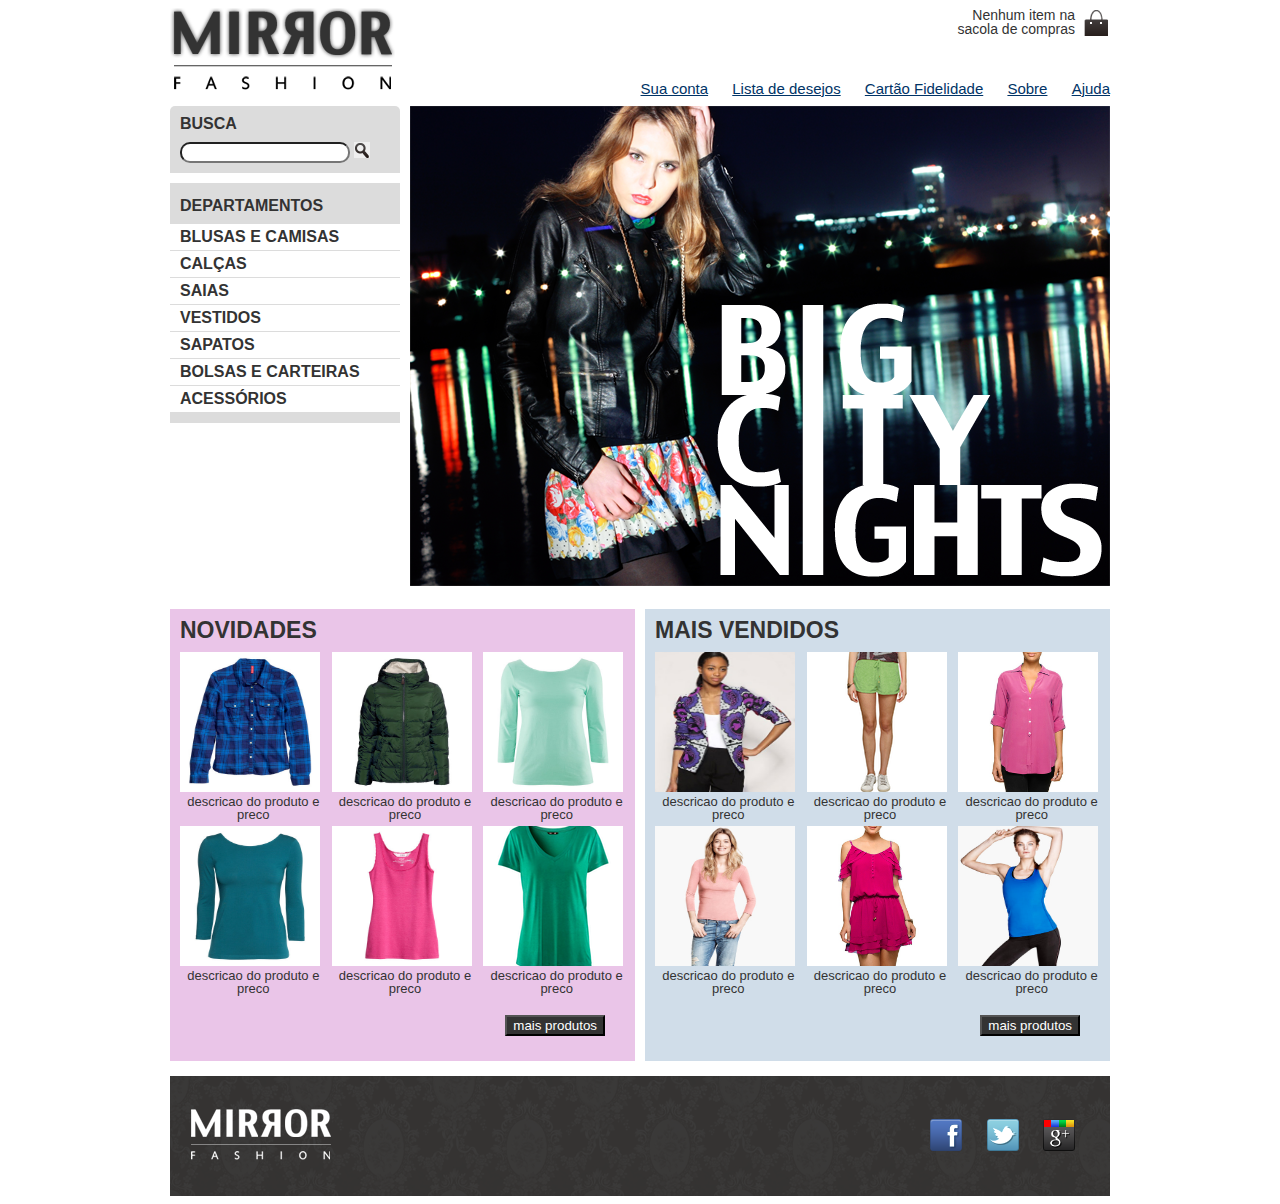
==== index.html @ 5d8e5000 "commit teste" ====
<!DOCTYPE html>
<html>
<head>
    <meta charset='utf-8'>
    <title>Mirror Fashion Online Shop</title>
    <link rel="stylesheet" type="text/css" href="css/reset.css">
    <link rel='stylesheet' type='text/css' href='css/index.css'>
</head>
<body>
    <header class="container">
        <h1 class="logo"><img src="img/img/logo.png" alt="Logo Mirror Fashion"></h1>
        <p class="sacola">Nenhum item na sacola de compras</p>
        <nav class="menu-opcoes menu-cabecalho">
            <ul>
                <li><a href="">Sua conta</a></li>
                <li><a href="">Lista de desejos</a></li>
                <li><a href="">Cartão Fidelidade</a></li>
                <li><a href="html01/about.html">Sobre</a></li>
                <li><a href="">Ajuda</a></li>
            </ul>
        </nav>
    </header>
    <div class="container destaques">
        <section class="busca">
            <h2 id="busca-palavra">Busca</h2>
            <form>
                <input type="search">
                <button class="botao"></button>
            </form>
        </section>

        <section class="menu-departamentos">
            <h2>Departamentos</h2>
            <nav>
                <ul>
                    <li><a href="#">Blusas e camisas</a></li>
                    <li><a href="#">Calças</a></li>
                    <li><a href="#">Saias</a></li>
                    <li><a href="#">Vestidos</a></li>
                    <li><a href="#">Sapatos</a></li>
                    <li><a href="#">Bolsas e carteiras</a></li>
                    <li><a href="#">Acessórios</a></li>
                </ul>
            </nav>
        </section>
        
        <section class="imagem-destaque">
            <h2><img src="img/img/destaque-home.png" alt=""></h2>
        </section>
    </div>

    <div class="container paineis">
        <section class="novidades">
            <h2>Novidades</h2>
            <ol>
                <li>
                    <a href="produto.html">
                        <figure>
                            <img class="miniatura" src="img/img/produtos/foto9-azul.png" alt="Foto do produto">
                            <figcaption>descricao do produto e preco</figcaption>
                        </figure>
                    </a>
                </li>
                <li>
                    <a href="produto.html">
                        <figure>
                            <img class="miniatura" src="img/img/produtos/foto4-verde.png" alt="Foto do produto">
                            <figcaption>descricao do produto e preco</figcaption>
                        </figure>
                    </a>
                </li>
                <li>
                    <a href="produto.html">
                        <figure>
                            <img class="miniatura" src="img/img/produtos/foto10-verde.png" alt="Foto do produto">
                            <figcaption>descricao do produto e preco</figcaption>
                        </figure>
                    </a>
                </li>
                <li>
                    <a href="produto.html">
                        <figure>
                            <img class="miniatura" src="img/img/produtos/foto10-azul.png" alt="Foto do produto">
                            <figcaption>descricao do produto e preco</figcaption>
                        </figure>
                    </a>
                </li>
                <li>
                    <a href="produto.html">
                        <figure>
                            <img class="miniatura" src="img/img/produtos/foto6-rosa.png" alt="Foto do produto">
                            <figcaption>descricao do produto e preco</figcaption>
                        </figure>
                    </a>
                </li>
                <li>
                    <a href="produto.html">
                        <figure>
                            <img class="miniatura" src="img/img/produtos/miniatura7.png" alt="Foto do produto">
                            <figcaption>descricao do produto e preco</figcaption>
                        </figure>
                    </a>
                </li>
            </ol>
            <button type="button">mais produtos</button>
        </section>
    
        <section class="mais-vendidos">
            <h2>Mais vendidos</h2>
            <ol>
                <li>
                    <a href="produto.html">
                        <figure>
                            <img class="miniatura" src="img/img/produtos/foto1-azul.png" alt="Foto do produto">
                            <figcaption>descricao do produto e preco</figcaption>
                        </figure>
                    </a>
                </li>
                <li>
                    <a href="produto.html">
                        <figure>
                            <img class="miniatura" src="img/img/produtos/miniatura11.png" alt="Foto do produto">
                            <figcaption>descricao do produto e preco</figcaption>
                        </figure>
                    </a>
                </li>
                <li>
                    <a href="produto.html">
                        <figure>
                            <img class="miniatura" src="img/img/produtos/foto12-rosa.png" alt="Foto do produto">
                            <figcaption>descricao do produto e preco</figcaption>
                        </figure>
                    </a>
                </li>
                <li>
                    <a href="produto.html">
                        <figure>
                            <img class="miniatura" src="img/img/produtos/foto10-rosa.png" alt="Foto do produto">
                            <figcaption>descricao do produto e preco</figcaption>
                        </figure>
                    </a>
                </li>
                <li>
                    <a href="produto.html">
                        <figure>
                            <img class="miniatura" src="img/img/produtos/foto15-rosa.png" alt="Foto do produto">
                            <figcaption>descricao do produto e preco</figcaption>
                        </figure>
                    </a>
                </li>
                <li>
                    <a href="produto.html">
                        <figure>
                            <img class="miniatura" src="img/img/produtos/foto5-azul.png" alt="Foto do produto">
                            <figcaption>descricao do produto e preco</figcaption>
                        </figure>
                    </a>
                </li>
            </ol>
            <button type="button">mais produtos</button>
        </section>
    </div>

    <footer class="container rodape">
        <img class="logo-rodape" src="img/img/logo-rodape.png" alt="Logo da Mirror Fashion">
        <ul>
            <li><img src="img/img/facebook.png" alt="Logo do Facebook"></li>
            <li><img src="img/img/twitter.png" alt="Logo do Twitter"></li>
            <li><img src="img/img/googleplus.png" alt="Logo da Google Plus"></li>
        </ul>
    </footer>
</body>
</html>
---- css/index.css ----
body{
    color: #333;
    font-family: 'Lucida Sans', 'Lucida Sans Regular', 'Lucida Grande', 'Lucida Sans Unicode', Geneva, Verdana, sans-serif;
}

.container {
    width: 940px;
    margin: 8px auto;
}

header {
    position: relative;
}

.logo {
    top: 20px;
    left: 50px;
}

.menu-opcoes {
    position: absolute;
    bottom: 0;
    right: 0;
}

.menu-opcoes ul {
    font-size: 15px;
    display: block;
    margin: 0 0;

}

.menu-opcoes ul li {
    display: inline;
    margin-left: 20px;
}

.menu-opcoes a {
    color: #003366;
}

.destaques {
    margin-top: 10px;
    height: 480px;
}

.sacola {
    background: url(../img/img/sacola.png) no-repeat top right;
    font-size: 14px;
    text-align: right;
    padding-right: 35px;
    width: 140px;
    position: absolute;
    right: 0;
    top: 0;
}

.busca, 
.menu-departamentos {
    clear: left;                        /* CLEAR ELIMINA O FLOAT */
    background-color: #dcdcdc;
    font-weight: bold;
    text-transform: uppercase;
    margin-right: 10px;
    width: 230px;
}

.menu-departamentos {
    clear: left;
    margin-top: 10px;
    padding-bottom: 10px;
    padding-top: 5px;
}

.busca {
    margin-right: 10px;
    width: 230px;border-top-left-radius: 5px;
    border-top-right-radius: 5px;
}

#busca-palavra {
    padding-top: 10px;
}

.botao {
    background-image: url(../img/img/busca.png);
    width: 16px;
    height: 16px;
    border: none;
    border: none;
    display: inline;
    cursor: pointer;
}

.busca input[type=search] {
    width: 170px;
    border-top-left-radius: 10px;
    border-top-right-radius: 10px;
    border-bottom-left-radius: 10px;
    border-bottom-right-radius: 10px;
    margin-bottom: 10px;
}

.busca h2,
.busca form,
.menu-departamentos h2 {
    margin: 10px;
}

.menu-departamentos li{
    background-color: white;
    margin-bottom: 1px;
    padding: 5px 10px;
}

.menu-departamentos a {
    color: #333;
    text-decoration: none;
}

.imagem-destaque {
    position: relative;
    left: 240px;
    bottom: 317px;
}

.novidades,
.mais-vendidos {
    width: 465px;
    margin-top: 15px;
    padding-bottom: 25px;
}

.novidades {
    float: left;
    background-color: #eac5e8;
    margin-right: 5px;
}

.mais-vendidos {
    float: right;
    background-color: #d0dde9;
}

.paineis h2 {
    font-size: 23px;
    font-weight: bold;
    text-transform: uppercase;
    padding-top: 10px;
    padding-left: 10px;
}

.paineis a {
    text-decoration: none;
    color: #333;
}

figcaption {
    font-size: 13px;
    text-align: center;
}

ol {
    display: grid;
    grid-template-columns: repeat(3, 1fr);
    gap: 5px;
    margin: 10px 5px 10px 10px;
}

.miniatura {
    width: 140px;
    height: 140px;
}

.paineis button {
    background-color: #333;
    color: white;
    float: right;
    margin-top: 10px;
    margin-right: 30px;
}

.rodape {
    background-image: url(../img/img/fundo-rodape.png);
    height: 120px;
    margin-top: 490px;
}

.logo-rodape {
    margin-left: 20px;
    margin-top: 33px;
}

.rodape ul {
    float: right;
    margin: 43px 25px 0 0;
}

.rodape ul li {
    display: inline;
    margin: 0 10px;
}
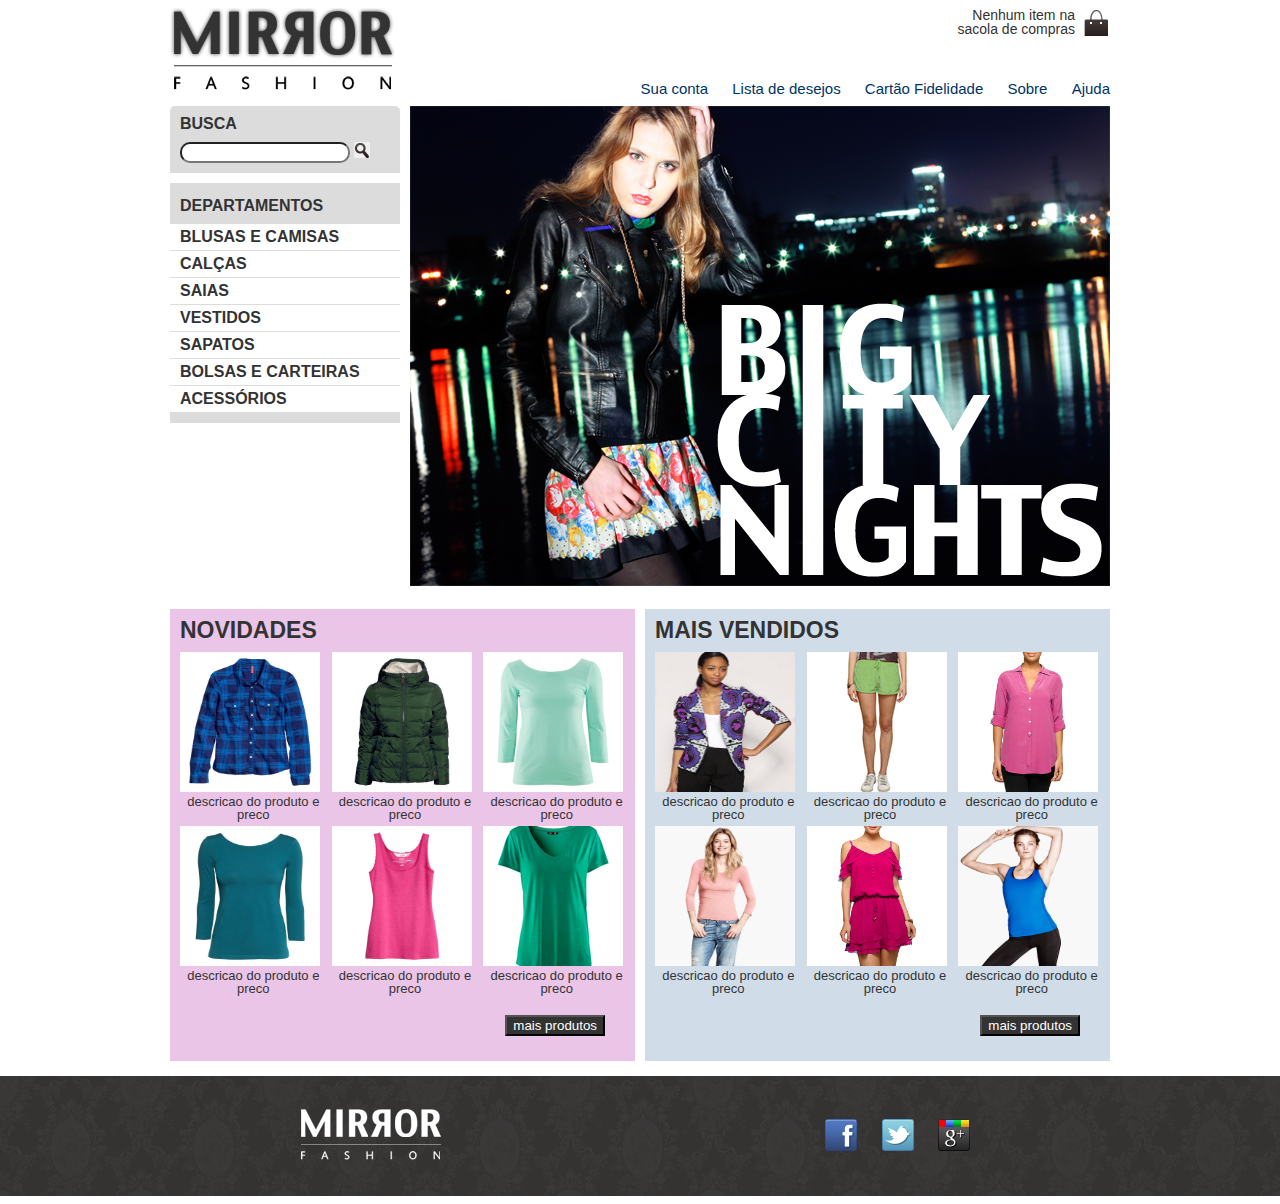
==== commit 8dc6d89a: "c" ====
--- a/index.html
+++ b/index.html
@@ -10,7 +10,7 @@
     <header class="container">
         <h1 class="logo"><img src="img/img/logo.png" alt="Logo Mirror Fashion"></h1>
         <p class="sacola">Nenhum item na sacola de compras</p>
-        <nav class="menu-opcoes menu-cabecalho">
+        <nav class="menu-opcoes">
             <ul>
                 <li><a href="">Sua conta</a></li>
                 <li><a href="">Lista de desejos</a></li>
--- a/css/index.css
+++ b/css/index.css
@@ -30,9 +30,13 @@
 
 }
 
-.menu-opcoes ul li {
+.menu-opcoes li {
     display: inline;
     margin-left: 20px;
+}
+
+.menu-opcoes a {
+    text-decoration: none;
 }
 
 .menu-opcoes a {
@@ -184,19 +188,20 @@
     background-image: url(../img/img/fundo-rodape.png);
     height: 120px;
     margin-top: 490px;
+    width: 100%;
 }
 
 .logo-rodape {
-    margin-left: 20px;
+    margin-left: 300px;
     margin-top: 33px;
 }
 
 .rodape ul {
     float: right;
-    margin: 43px 25px 0 0;
+    margin: 43px 300px 0 0;
 }
 
 .rodape ul li {
     display: inline;
     margin: 0 10px;
-}+}   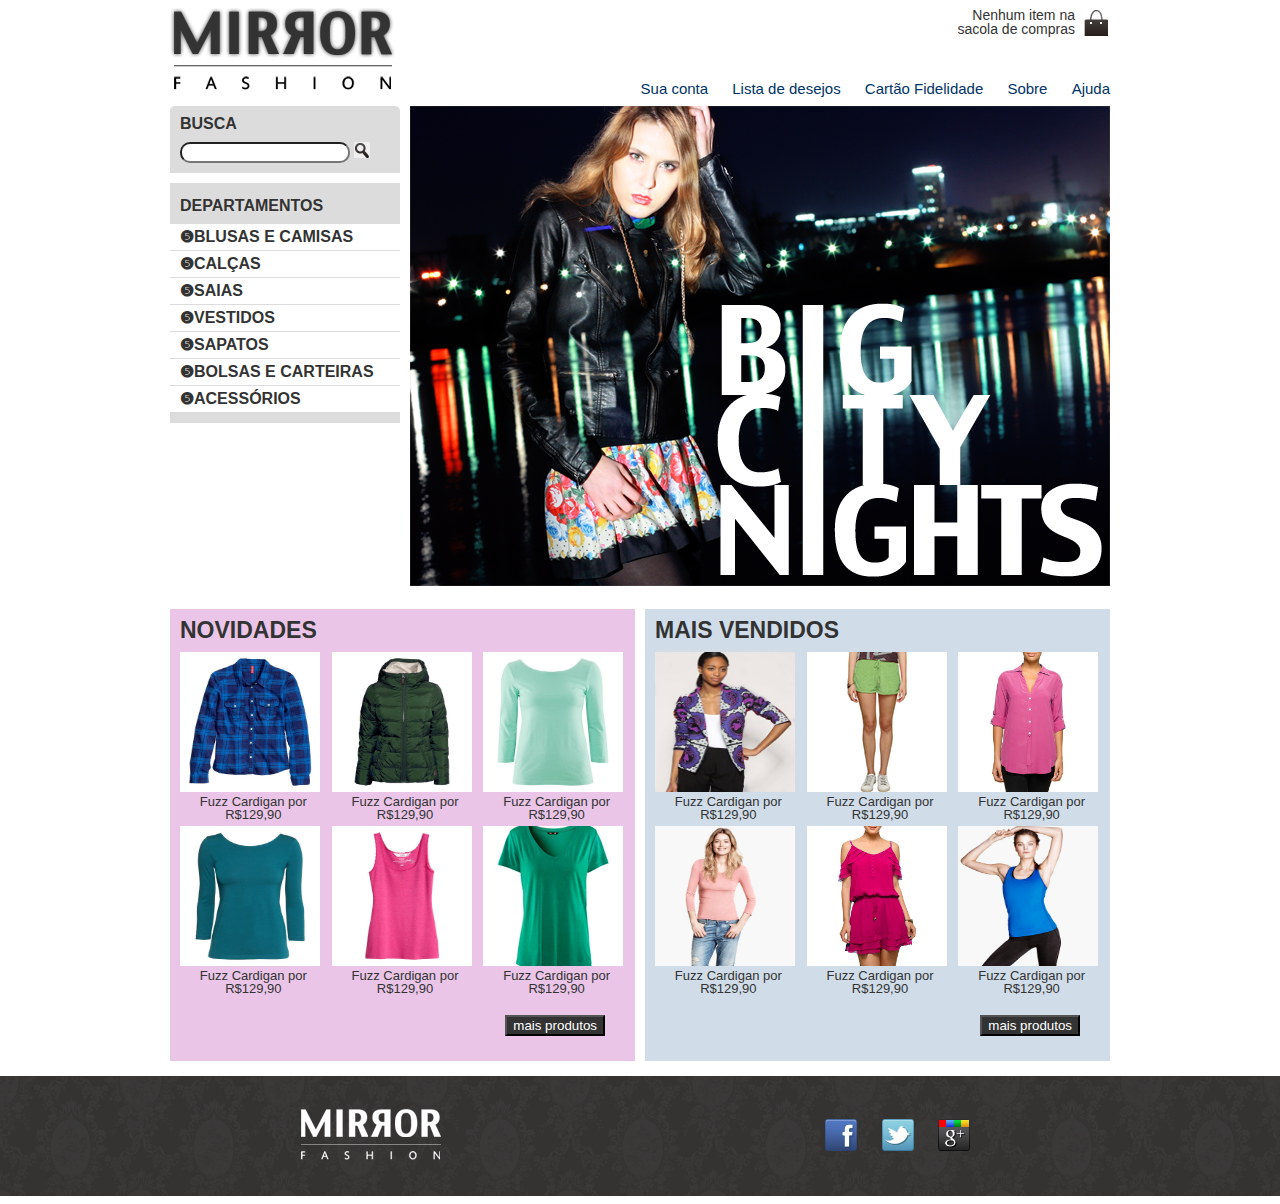
==== commit 6bc8ea7b: "m" ====
--- a/index.html
+++ b/index.html
@@ -57,7 +57,7 @@
                     <a href="produto.html">
                         <figure>
                             <img class="miniatura" src="img/img/produtos/foto9-azul.png" alt="Foto do produto">
-                            <figcaption>descricao do produto e preco</figcaption>
+                            <figcaption>Fuzz Cardigan por R$129,90</figcaption>
                         </figure>
                     </a>
                 </li>
@@ -65,7 +65,7 @@
                     <a href="produto.html">
                         <figure>
                             <img class="miniatura" src="img/img/produtos/foto4-verde.png" alt="Foto do produto">
-                            <figcaption>descricao do produto e preco</figcaption>
+                            <figcaption>Fuzz Cardigan por R$129,90</figcaption>
                         </figure>
                     </a>
                 </li>
@@ -73,7 +73,7 @@
                     <a href="produto.html">
                         <figure>
                             <img class="miniatura" src="img/img/produtos/foto10-verde.png" alt="Foto do produto">
-                            <figcaption>descricao do produto e preco</figcaption>
+                            <figcaption>Fuzz Cardigan por R$129,90</figcaption>
                         </figure>
                     </a>
                 </li>
@@ -81,7 +81,7 @@
                     <a href="produto.html">
                         <figure>
                             <img class="miniatura" src="img/img/produtos/foto10-azul.png" alt="Foto do produto">
-                            <figcaption>descricao do produto e preco</figcaption>
+                            <figcaption>Fuzz Cardigan por R$129,90</figcaption>
                         </figure>
                     </a>
                 </li>
@@ -89,7 +89,7 @@
                     <a href="produto.html">
                         <figure>
                             <img class="miniatura" src="img/img/produtos/foto6-rosa.png" alt="Foto do produto">
-                            <figcaption>descricao do produto e preco</figcaption>
+                            <figcaption>Fuzz Cardigan por R$129,90</figcaption>
                         </figure>
                     </a>
                 </li>
@@ -97,7 +97,7 @@
                     <a href="produto.html">
                         <figure>
                             <img class="miniatura" src="img/img/produtos/miniatura7.png" alt="Foto do produto">
-                            <figcaption>descricao do produto e preco</figcaption>
+                            <figcaption>Fuzz Cardigan por R$129,90</figcaption>
                         </figure>
                     </a>
                 </li>
@@ -112,7 +112,7 @@
                     <a href="produto.html">
                         <figure>
                             <img class="miniatura" src="img/img/produtos/foto1-azul.png" alt="Foto do produto">
-                            <figcaption>descricao do produto e preco</figcaption>
+                            <figcaption>Fuzz Cardigan por R$129,90</figcaption>
                         </figure>
                     </a>
                 </li>
@@ -120,7 +120,7 @@
                     <a href="produto.html">
                         <figure>
                             <img class="miniatura" src="img/img/produtos/miniatura11.png" alt="Foto do produto">
-                            <figcaption>descricao do produto e preco</figcaption>
+                            <figcaption>Fuzz Cardigan por R$129,90</figcaption>
                         </figure>
                     </a>
                 </li>
@@ -128,7 +128,7 @@
                     <a href="produto.html">
                         <figure>
                             <img class="miniatura" src="img/img/produtos/foto12-rosa.png" alt="Foto do produto">
-                            <figcaption>descricao do produto e preco</figcaption>
+                            <figcaption>Fuzz Cardigan por R$129,90</figcaption>
                         </figure>
                     </a>
                 </li>
@@ -136,7 +136,7 @@
                     <a href="produto.html">
                         <figure>
                             <img class="miniatura" src="img/img/produtos/foto10-rosa.png" alt="Foto do produto">
-                            <figcaption>descricao do produto e preco</figcaption>
+                            <figcaption>Fuzz Cardigan por R$129,90</figcaption>
                         </figure>
                     </a>
                 </li>
@@ -144,7 +144,7 @@
                     <a href="produto.html">
                         <figure>
                             <img class="miniatura" src="img/img/produtos/foto15-rosa.png" alt="Foto do produto">
-                            <figcaption>descricao do produto e preco</figcaption>
+                            <figcaption>Fuzz Cardigan por R$129,90</figcaption>
                         </figure>
                     </a>
                 </li>
@@ -152,7 +152,7 @@
                     <a href="produto.html">
                         <figure>
                             <img class="miniatura" src="img/img/produtos/foto5-azul.png" alt="Foto do produto">
-                            <figcaption>descricao do produto e preco</figcaption>
+                            <figcaption>Fuzz Cardigan por R$129,90</figcaption>
                         </figure>
                     </a>
                 </li>
--- a/css/index.css
+++ b/css/index.css
@@ -21,6 +21,15 @@
     position: absolute;
     bottom: 0;
     right: 0;
+}
+
+.menu-opcoes a:hover {
+    cursor: pointer;
+    color: blue;
+}
+
+.menu-opcoes a:active {
+    color: purple;
 }
 
 .menu-opcoes ul {
@@ -76,6 +85,10 @@
     padding-top: 5px;
 }
 
+.menu-departamentos ul li a::before {
+    content: "\277a";
+}
+
 .busca {
     margin-right: 10px;
     width: 230px;border-top-left-radius: 5px;
